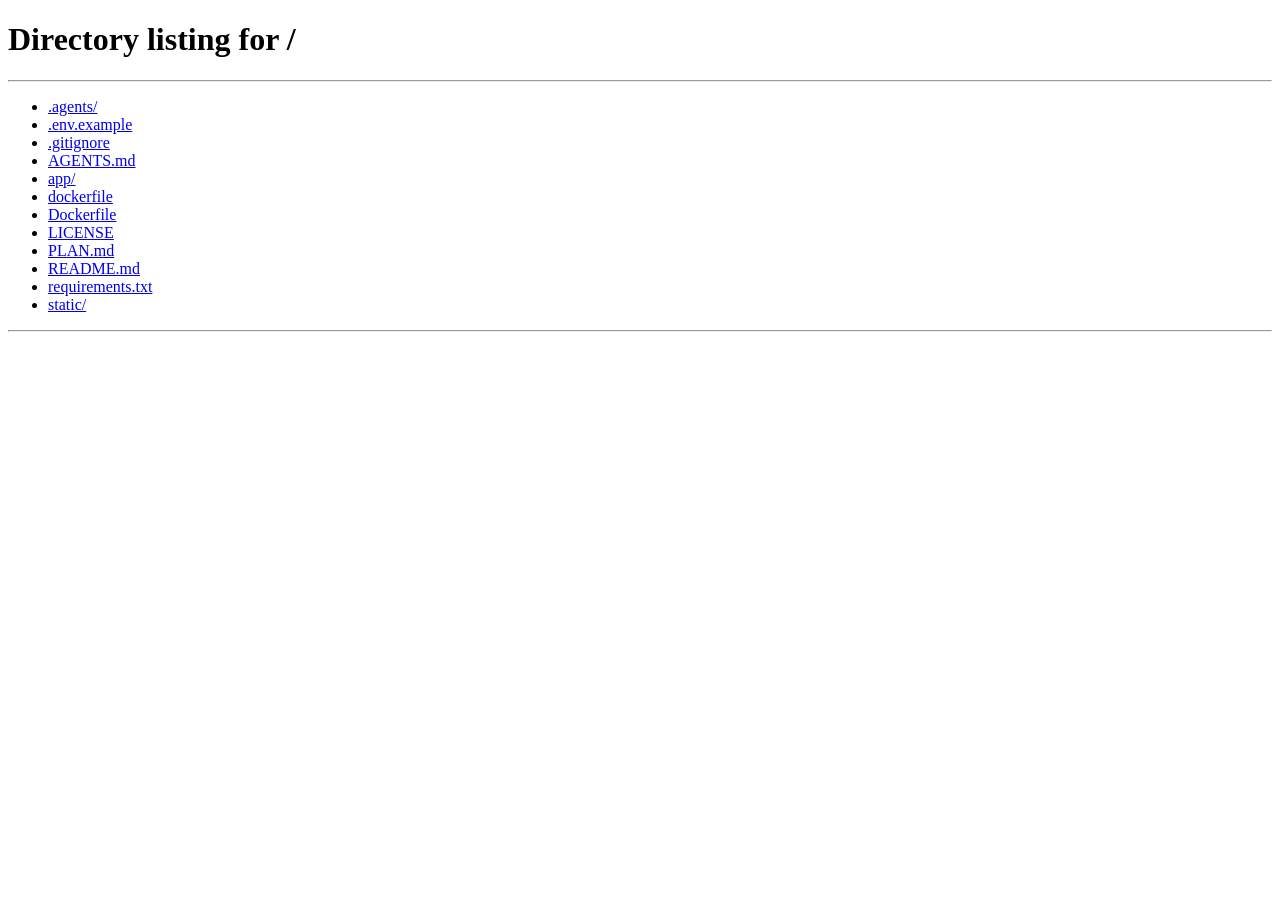
==== static/result.html @ 9bfe73e6 "UX improvement to CTA and mail list sign up" ====
<!doctype html>
<html lang="en">
  <head>
    <meta charset="UTF-8" />
    <meta name="viewport" content="width=device-width, initial-scale=1.0" />
    <title>Tailored | Your Fit Check</title>
    <link rel="stylesheet" href="/static/styles.css" />
  </head>
  <body class="result-page">
    <main class="app-shell">
      <header class="top-brand">
        <div class="logo-wrap" aria-label="Tailored">
          <img
            id="brand-logo"
            src="/static/assets/tailored-logo.svg"
            alt="Tailored"
          />
          <span id="logo-fallback" class="logo-fallback hidden">Tailored</span>
        </div>
        <p class="eyebrow">Tailored Daily Fit Check</p>
      </header>

      <section class="hero-image">
        <img id="result-image" src="" alt="Uploaded outfit" />
        <p id="look-label" class="look-label">Clean casual look</p>
      </section>

      <section class="result-card">
        <div class="score-row">
          <p class="score-label">Overall score</p>
          <p id="overall-score" class="score-value">4/5</p>
        </div>
        <div class="score-track" role="progressbar" aria-valuemin="0" aria-valuemax="5" aria-valuenow="4">
          <div id="overall-score-fill" class="score-fill" style="width: 80%"></div>
        </div>

        <div id="subscores" class="subscores">
          <div class="subscore">
            <p id="fit-score" class="subscore-value">4</p>
            <p class="subscore-label">Fit</p>
          </div>
          <div class="subscore">
            <p id="style-score" class="subscore-value">3</p>
            <p class="subscore-label">Style</p>
          </div>
          <div class="subscore">
            <p id="colour-score" class="subscore-value">4</p>
            <p class="subscore-label">Colour</p>
          </div>
        </div>

        <p class="result-section-title">What works</p>
        <div id="what-works" class="result-bullets"></div>

        <p class="result-section-title">What could be improved</p>
        <div id="improvements" class="result-bullets"></div>
      </section>

      <section class="download-card">
        <p class="download-eyebrow">Free iOS App</p>
        <h2 class="download-heading">Download<br>Tailored</h2>
        <p class="download-subcopy">Never regret a purchase again.<br>Your wardrobe. Tailored to you.</p>
        <a
          id="app-cta"
          class="app-store-btn"
          href="https://go.tailored-to-you.com/try"
          target="_blank"
          rel="noopener noreferrer"
        >
          Download on the App Store
        </a>
      </section>

      <section class="lead-card">
        <h2 id="lead-heading" class="lead-heading">Join the early community</h2>
        <p id="lead-subcopy" class="lead-subcopy">Get early access to daily Fit Checks, styling tips, and new Tailored features.</p>
        <p id="lead-msg" class="lead-message hidden" role="alert"></p>
        <form id="lead-form" novalidate>
          <input
            id="lead-email"
            type="email"
            class="lead-input"
            placeholder="you@example.com"
            autocomplete="email"
          />
          <label class="lead-consent" for="lead-consent-checkbox">
            <input id="lead-consent-checkbox" type="checkbox" class="lead-checkbox" />
            <span class="lead-consent-text">I agree to receive Tailored updates, launch news, and styling tips by email.</span>
          </label>
          <button id="lead-submit" type="submit" class="lead-submit-btn">Join the community</button>
        </form>
        <div id="lead-success" class="lead-success hidden">
          <p class="lead-success-heading">Thanks for joining.</p>
          <p class="lead-success-sub">You're on the early Tailored list.</p>
          <p class="lead-success-note">We'll send you styling notes, launch updates, and early access.</p>
        </div>
      </section>
    </main>

    <script src="/static/result.js"></script>
  </body>
</html>
---- static/styles.css ----
@import url("https://fonts.googleapis.com/css2?family=Inter:wght@400;500;600;700&family=Playfair+Display:wght@500;600;700&display=swap");

:root {
  --bg: #f6f4fa;
  --card: #fcfaf7;
  --text: #1f1f22;
  --muted: #8e8b94;
  --button: #26262b;
  --button-text: #ffffff;
  --accent-stone: #d8d1c6;
  --score-green: #a9ae90;
  --score-yellow: #e4cf75;
  --border: rgba(31, 31, 34, 0.08);
  --radius-lg: 24px;
  --radius-md: 18px;
  --radius-sm: 12px;
  --danger: #a93a3a;
}

* {
  box-sizing: border-box;
}

body {
  margin: 0;
  min-height: 100vh;
  font-family: "Inter", "Segoe UI", sans-serif;
  color: var(--text);
  background:
    radial-gradient(circle at 0 0, rgba(220, 213, 236, 0.5), transparent 32%),
    radial-gradient(circle at 100% 10%, rgba(244, 236, 226, 0.8), transparent 45%),
    var(--bg);
}

h1,
h2,
h3,
p {
  margin: 0;
}

.app-shell {
  width: min(100%, 460px);
  margin: 0 auto;
  padding: 1.1rem 1rem 2rem;
}

.top-brand {
  display: grid;
  justify-items: start;
  gap: 0.55rem;
  margin-top: 0.4rem;
}

.logo-wrap {
  min-height: 28px;
  display: flex;
  align-items: center;
}

.logo-wrap img {
  display: block;
  width: auto;
  object-fit: contain;
}

.capture-page .logo-wrap img {
  height: 32px;
}

.result-page .logo-wrap img {
  height: 26px;
}

.logo-fallback {
  font-family: "Playfair Display", serif;
  font-size: 1.2rem;
  font-weight: 600;
  letter-spacing: 0.02em;
}

.eyebrow {
  text-transform: uppercase;
  letter-spacing: 0.08em;
  font-size: 0.75rem;
  font-weight: 600;
  color: var(--muted);
}

.hero-copy {
  margin-top: 1.25rem;
}

.hero-copy h1 {
  font-family: "Playfair Display", serif;
  font-size: clamp(2.2rem, 6vw, 3.4rem);
  line-height: 1.06;
  letter-spacing: -0.02em;
}

.hero-copy p {
  margin-top: 0.8rem;
  color: var(--muted);
  font-size: 1rem;
}

.capture-card,
.result-card,
.lead-card {
  margin-top: 1.1rem;
  background: var(--card);
  border: 1px solid var(--border);
  border-radius: var(--radius-lg);
  box-shadow: 0 14px 35px rgba(31, 31, 34, 0.08);
  padding: 1rem;
}

.result-page .result-card,
.result-page .download-card,
.result-page .lead-card {
  margin-top: 0.75rem;
}

.visually-hidden {
  position: absolute;
  width: 1px;
  height: 1px;
  padding: 0;
  margin: -1px;
  overflow: hidden;
  clip: rect(0, 0, 0, 0);
  border: 0;
}

.upload-card {
  display: block;
  width: 100%;
  border: 1.5px dashed rgba(31, 31, 34, 0.2);
  border-radius: var(--radius-md);
  background: linear-gradient(180deg, #fffcf8 0%, #fbf7ef 100%);
  padding: 2rem 1.1rem;
  cursor: pointer;
  text-align: center;
  position: relative;
  overflow: hidden;
}

.upload-preview {
  display: none;
  width: 100%;
  height: 280px;
  object-fit: cover;
  object-position: center top;
  border-radius: calc(var(--radius-md) - 2px);
}

.upload-change-hint {
  display: none;
  position: absolute;
  bottom: 0;
  left: 0;
  right: 0;
  padding: 0.6rem;
  background: linear-gradient(to top, rgba(0, 0, 0, 0.5), transparent);
  color: #fff;
  font-size: 0.78rem;
  font-weight: 500;
  letter-spacing: 0.04em;
  text-align: center;
}

.upload-card.has-preview {
  padding: 0;
  border-style: solid;
  border-color: var(--border);
}

.upload-card.has-preview .upload-preview {
  display: block;
}

.upload-card.has-preview .upload-placeholder {
  display: none;
}

.upload-card.has-preview .upload-change-hint {
  display: block;
}

.upload-title {
  display: block;
  font-family: "Playfair Display", serif;
  font-size: 1.3rem;
}

.upload-subtext {
  display: block;
  margin-top: 0.5rem;
  color: var(--muted);
  font-size: 0.92rem;
}

.occasion-block {
  margin-top: 1.1rem;
}

.field-title {
  font-size: 0.8rem;
  text-transform: uppercase;
  letter-spacing: 0.06em;
  color: var(--muted);
}

.chip-row {
  margin-top: 0.65rem;
  display: flex;
  flex-wrap: wrap;
  gap: 0.5rem;
}

.chip {
  border: 1px solid var(--border);
  border-radius: 999px;
  background: #fff;
  color: var(--text);
  padding: 0.48rem 0.8rem;
  font-size: 0.9rem;
  font-weight: 500;
}

.chip.active {
  border-color: rgba(38, 38, 43, 0.28);
  background: #f1edf8;
}

.primary-btn,
.secondary-btn,
.text-link {
  display: block;
  width: 100%;
  border-radius: var(--radius-sm);
  text-align: center;
  text-decoration: none;
  font-size: 1rem;
  font-weight: 600;
  font-family: inherit;
  box-sizing: border-box;
}

.primary-btn,
.secondary-btn {
  border: 0;
  padding: 0.95rem 1rem;
}

.primary-btn {
  margin-top: 1.2rem;
  background: var(--button);
  color: var(--button-text);
}

.primary-btn:disabled {
  opacity: 0.5;
}

.secondary-btn {
  margin-top: 0.7rem;
  background: #ece8f3;
  color: var(--text);
}

.text-link {
  display: inline-block;
  margin-top: 0.9rem;
  color: var(--muted);
  border: 0;
  background: transparent;
}

.status {
  margin-top: 0.75rem;
  font-size: 0.9rem;
}

.error {
  color: var(--danger);
}

.processing-state {
  position: fixed;
  inset: 0;
  background: rgba(246, 244, 250, 0.92);
  display: grid;
  align-items: center;
  justify-items: center;
  padding: 1rem;
  z-index: 20;
}

.processing-card {
  width: min(100%, 390px);
  background: var(--card);
  border: 1px solid var(--border);
  border-radius: var(--radius-lg);
  padding: 1.5rem;
  text-align: center;
}

.processing-card h2 {
  margin-top: 0.65rem;
  font-family: "Playfair Display", serif;
  font-size: 1.8rem;
}

.processing-card p {
  margin-top: 0.55rem;
  color: var(--muted);
}

.pulse-dot {
  margin: 0 auto;
  width: 13px;
  height: 13px;
  border-radius: 50%;
  background: var(--button);
  box-shadow: 0 0 0 0 rgba(38, 38, 43, 0.4);
  animation: pulse 1.5s infinite;
}

.hero-image {
  position: relative;
  overflow: hidden;
  border-radius: var(--radius-lg);
  background: #ece8f3;
  width: 100%;
  max-width: 430px;
  height: clamp(300px, 48vh, 420px);
  margin: 0.6rem auto 0;
}

.hero-image img {
  width: 100%;
  height: 100%;
  object-fit: cover;
  object-position: center top;
}

.hero-image::after {
  content: "";
  position: absolute;
  inset: 0;
  background: linear-gradient(to top, rgba(24, 24, 27, 0.5) 0%, rgba(24, 24, 27, 0.08) 60%);
}

.look-label {
  position: absolute;
  left: 1rem;
  bottom: 1rem;
  z-index: 1;
  color: #fff;
  font-family: "Playfair Display", serif;
  font-size: 1.3rem;
}

.result-card {
  padding: 1rem;
}

.score-row {
  display: flex;
  align-items: baseline;
  justify-content: space-between;
}

.score-label {
  color: var(--muted);
  font-size: 0.9rem;
  text-transform: uppercase;
  letter-spacing: 0.07em;
}

.score-value {
  font-family: "Playfair Display", serif;
  font-size: 2rem;
}

.score-track {
  margin-top: 0.7rem;
  width: 100%;
  height: 10px;
  border-radius: 999px;
  background: #ebe5da;
  overflow: hidden;
}

.score-fill {
  height: 100%;
  border-radius: 999px;
  background: linear-gradient(to right, var(--score-yellow), var(--score-green));
}

.subscores {
  margin-top: 1rem;
  display: grid;
  grid-template-columns: repeat(3, minmax(0, 1fr));
  gap: 0.5rem;
}

.subscore {
  border: 1px solid var(--border);
  border-radius: var(--radius-md);
  background: #fff;
  text-align: center;
  padding: 0.65rem 0.4rem;
}

.subscore-value {
  font-family: "Playfair Display", serif;
  font-size: 1.5rem;
}

.subscore-label {
  margin-top: 0.1rem;
  font-size: 0.82rem;
  color: var(--muted);
}

.result-section-title {
  margin-top: 1.1rem;
  font-size: 0.72rem;
  text-transform: uppercase;
  letter-spacing: 0.09em;
  font-weight: 600;
  color: var(--muted);
}

.result-bullets {
  margin-top: 0.45rem;
  display: grid;
  gap: 0.4rem;
}

.result-bullet {
  border-radius: var(--radius-sm);
  border: 1px solid var(--border);
  background: #fff;
  padding: 0.62rem 0.85rem;
  font-size: 0.92rem;
  line-height: 1.35;
}

.download-card {
  background: #1c1c1e;
  border: none;
  border-radius: var(--radius-lg);
  padding: 1.5rem 1.25rem 1.4rem;
  overflow: hidden;
}

.download-eyebrow {
  text-transform: uppercase;
  letter-spacing: 0.1em;
  font-size: 0.68rem;
  font-weight: 600;
  color: rgba(255, 255, 255, 0.4);
}

.download-heading {
  font-family: "Playfair Display", serif;
  font-size: 2rem;
  font-weight: 600;
  color: #ffffff;
  letter-spacing: -0.02em;
  line-height: 1.05;
  margin-top: 0.3rem;
}

.download-subcopy {
  margin-top: 0.7rem;
  color: rgba(255, 255, 255, 0.55);
  font-size: 0.88rem;
  line-height: 1.55;
}

.app-store-btn {
  display: inline-block;
  margin-top: 1.3rem;
  padding: 0.72rem 1.4rem;
  background: #ffffff;
  color: #1c1c1e;
  border-radius: 999px;
  font-size: 0.88rem;
  font-weight: 600;
  text-decoration: none;
  letter-spacing: 0.01em;
  line-height: 1;
}

.lead-heading {
  font-family: "Playfair Display", serif;
  font-size: 1.2rem;
  font-weight: 600;
  letter-spacing: -0.01em;
}

.lead-subcopy {
  margin-top: 0.35rem;
  font-size: 0.875rem;
  color: var(--muted);
  line-height: 1.5;
}

.lead-message {
  margin-top: 0.7rem;
  font-size: 0.875rem;
  line-height: 1.4;
}

.lead-message.error {
  color: var(--danger);
}

.lead-message.success {
  color: #3a6b49;
}

.lead-input {
  display: block;
  width: 100%;
  margin-top: 0.85rem;
  padding: 0.72rem 0.9rem;
  border: 1px solid rgba(31, 31, 34, 0.15);
  border-radius: var(--radius-sm);
  background: #fff;
  font-family: inherit;
  font-size: 0.95rem;
  color: var(--text);
  outline: none;
  box-sizing: border-box;
}

.lead-input:focus {
  border-color: rgba(31, 31, 34, 0.35);
}

.lead-input:disabled {
  opacity: 0.6;
  background: #f5f3f0;
}

.lead-consent {
  display: flex;
  gap: 0.6rem;
  align-items: flex-start;
  margin-top: 0.75rem;
  cursor: pointer;
}

.lead-checkbox {
  margin-top: 0.18rem;
  flex-shrink: 0;
  width: 15px;
  height: 15px;
  cursor: pointer;
  accent-color: var(--button);
}

.lead-checkbox:disabled {
  cursor: not-allowed;
}

.lead-consent-text {
  font-size: 0.82rem;
  color: var(--muted);
  line-height: 1.45;
}

.lead-submit-btn {
  display: block;
  width: 100%;
  margin-top: 0.85rem;
  padding: 0.88rem 1rem;
  border: 0;
  border-radius: var(--radius-sm);
  background: var(--button);
  color: var(--button-text);
  font-family: inherit;
  font-size: 0.95rem;
  font-weight: 600;
  cursor: pointer;
  box-sizing: border-box;
}

.lead-submit-btn:disabled {
  opacity: 0.5;
  cursor: not-allowed;
}

.lead-success {
  padding: 0.25rem 0;
}

.lead-success-heading {
  font-family: "Playfair Display", serif;
  font-size: 1.15rem;
  font-weight: 600;
  color: var(--text);
  letter-spacing: -0.01em;
}

.lead-success-sub {
  margin-top: 0.3rem;
  font-size: 0.92rem;
  color: var(--text);
}

.lead-success-note {
  margin-top: 0.5rem;
  font-size: 0.82rem;
  color: var(--muted);
  line-height: 1.45;
}

.hidden {
  display: none;
}

@keyframes pulse {
  0% {
    box-shadow: 0 0 0 0 rgba(38, 38, 43, 0.45);
  }
  70% {
    box-shadow: 0 0 0 14px rgba(38, 38, 43, 0);
  }
  100% {
    box-shadow: 0 0 0 0 rgba(38, 38, 43, 0);
  }
}

@media (min-width: 700px) {
  .app-shell {
    padding-top: 1.5rem;
  }

  .capture-card,
  .result-card,
  .lead-card {
    padding: 1.25rem;
  }

  .download-card {
    padding: 1.75rem 1.5rem 1.6rem;
  }
}
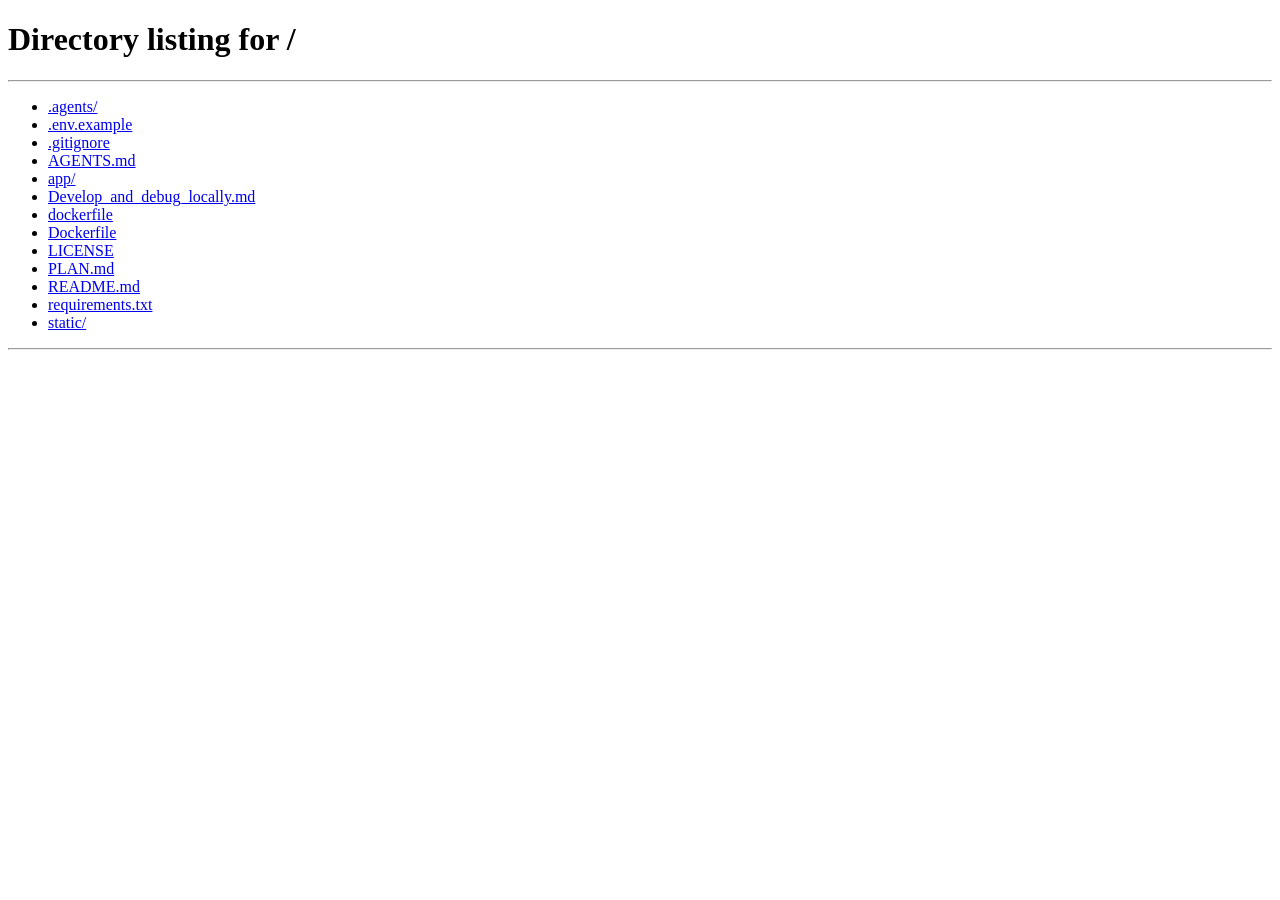
==== commit e311275d: "Added android waitlist and improved UI to be Tailored brand consistent" ====
--- a/static/result.html
+++ b/static/result.html
@@ -9,15 +9,17 @@
   <body class="result-page">
     <main class="app-shell">
       <header class="top-brand">
-        <div class="logo-wrap" aria-label="Tailored">
-          <img
-            id="brand-logo"
-            src="/static/assets/tailored-logo.svg"
-            alt="Tailored"
-          />
-          <span id="logo-fallback" class="logo-fallback hidden">Tailored</span>
+        <div class="brand-header" aria-label="Tailored">
+          <div class="logo-wrap">
+            <img
+              id="brand-logo"
+              src="/static/assets/tailored-logo.svg"
+              alt="Tailored"
+            />
+            <span id="logo-fallback" class="logo-fallback hidden">T</span>
+          </div>
+          <span class="brand-wordmark">TAILORED</span>
         </div>
-        <p class="eyebrow">Tailored Daily Fit Check</p>
       </header>
 
       <section class="hero-image">
@@ -28,7 +30,7 @@
       <section class="result-card">
         <div class="score-row">
           <p class="score-label">Overall score</p>
-          <p id="overall-score" class="score-value">4/5</p>
+          <p id="overall-score" class="score-value"></p>
         </div>
         <div class="score-track" role="progressbar" aria-valuemin="0" aria-valuemax="5" aria-valuenow="4">
           <div id="overall-score-fill" class="score-fill" style="width: 80%"></div>
@@ -36,15 +38,27 @@
 
         <div id="subscores" class="subscores">
           <div class="subscore">
-            <p id="fit-score" class="subscore-value">4</p>
+            <div class="subscore-ring">
+              <div class="subscore-ring-inner">
+                <p id="fit-score" class="subscore-value"></p>
+              </div>
+            </div>
             <p class="subscore-label">Fit</p>
           </div>
           <div class="subscore">
-            <p id="style-score" class="subscore-value">3</p>
+            <div class="subscore-ring">
+              <div class="subscore-ring-inner">
+                <p id="style-score" class="subscore-value"></p>
+              </div>
+            </div>
             <p class="subscore-label">Style</p>
           </div>
           <div class="subscore">
-            <p id="colour-score" class="subscore-value">4</p>
+            <div class="subscore-ring">
+              <div class="subscore-ring-inner">
+                <p id="colour-score" class="subscore-value"></p>
+              </div>
+            </div>
             <p class="subscore-label">Colour</p>
           </div>
         </div>
@@ -57,18 +71,30 @@
       </section>
 
       <section class="download-card">
-        <p class="download-eyebrow">Free iOS App</p>
-        <h2 class="download-heading">Download<br>Tailored</h2>
-        <p class="download-subcopy">Never regret a purchase again.<br>Your wardrobe. Tailored to you.</p>
-        <a
-          id="app-cta"
-          class="app-store-btn"
-          href="https://go.tailored-to-you.com/try"
-          target="_blank"
-          rel="noopener noreferrer"
-        >
-          Download on the App Store
-        </a>
+        <h2 class="download-heading">DOWNLOAD TAILORED</h2>
+        <p class="download-subcopy">Want daily fit checks and more styling advice? Get the app.</p>
+        <div class="badge-row">
+          <a
+            id="app-cta"
+            class="app-store-btn"
+            href="https://go.tailored-to-you.com/try"
+            target="_blank"
+            rel="noopener noreferrer"
+          >
+            <img
+              src="/static/assets/Download_on_the_App_Store_Badge_US-UK_RGB_blk_092917.svg"
+              alt="Download on the App Store"
+              class="app-store-badge"
+            />
+          </a>
+          <button id="google-play-btn" type="button" class="app-store-btn">
+            <img
+              src="/static/assets/PreRegisterOnGooglePlay_Badge_Web_color_english.png.png"
+              alt="Pre-register on Google Play"
+              class="app-store-badge"
+            />
+          </button>
+        </div>
       </section>
 
       <section class="lead-card">
@@ -97,6 +123,49 @@
       </section>
     </main>
 
-    <script src="/static/result.js"></script>
+    <div id="android-overlay" class="android-overlay hidden" role="dialog" aria-modal="true" aria-label="Android waitlist">
+      <div class="android-overlay-inner">
+        <button id="android-back" class="android-back-btn" aria-label="Go back">
+          <svg xmlns="http://www.w3.org/2000/svg" width="20" height="20" viewBox="0 0 24 24" fill="none" stroke="currentColor" stroke-width="2" stroke-linecap="round" stroke-linejoin="round" aria-hidden="true"><polyline points="15 18 9 12 15 6"/></svg>
+          Back
+        </button>
+
+        <div class="android-hero">
+          <img
+            src="/static/assets/PreRegisterOnGooglePlay_Badge_Web_color_english.png.png"
+            alt="Pre-register on Google Play"
+            class="android-hero-badge"
+          />
+        </div>
+
+        <h1 class="android-heading">Android User?</h1>
+        <p class="android-subcopy">Tailored is coming soon on Google Play.<br>Register below and be the first to know.</p>
+
+        <div class="android-form-card">
+          <p id="android-lead-msg" class="lead-message hidden" role="alert"></p>
+          <form id="android-lead-form" novalidate>
+            <input
+              id="android-email"
+              type="email"
+              class="lead-input"
+              placeholder="you@example.com"
+              autocomplete="email"
+            />
+            <label class="lead-consent" for="android-consent-checkbox">
+              <input id="android-consent-checkbox" type="checkbox" class="lead-checkbox" />
+              <span class="lead-consent-text">I agree to receive updates when the Tailored Android app launches.</span>
+            </label>
+            <button id="android-submit" type="submit" class="lead-submit-btn">Notify me when Android app is live</button>
+          </form>
+          <div id="android-success" class="lead-success hidden">
+            <p class="lead-success-heading">You're on the list.</p>
+            <p class="lead-success-sub">We'll let you know the moment Tailored lands on Android.</p>
+            <p class="lead-success-note">Thanks for helping us prioritise the Android launch.</p>
+          </div>
+        </div>
+      </div>
+    </div>
+
+    <script src="/static/result.js?v=3"></script>
   </body>
 </html>
--- a/static/styles.css
+++ b/static/styles.css
@@ -1,35 +1,46 @@
-@import url("https://fonts.googleapis.com/css2?family=Inter:wght@400;500;600;700&family=Playfair+Display:wght@500;600;700&display=swap");
+@import url("https://fonts.googleapis.com/css2?family=Manrope:wght@400;500;600;700&family=Playfair+Display:wght@400;500;600&display=swap");
 
 :root {
-  --bg: #f6f4fa;
-  --card: #fcfaf7;
+  --page-bg: #f8f8ff;
+  --surface: #ffffff;
   --text: #1f1f22;
+  --black: #000000;
   --muted: #8e8b94;
-  --button: #26262b;
+  --button: #000000;
   --button-text: #ffffff;
-  --accent-stone: #d8d1c6;
-  --score-green: #a9ae90;
-  --score-yellow: #e4cf75;
+  --brand-accent: #d0b98c;
+  --occasion-selected: #d0b98c;
   --border: rgba(31, 31, 34, 0.08);
-  --radius-lg: 24px;
-  --radius-md: 18px;
-  --radius-sm: 12px;
+  --border-soft: rgba(31, 31, 34, 0.08);
+  --border-strong: rgba(31, 31, 34, 0.12);
+  --font-serif: "Playfair Display", serif;
+  --font-sans: "Manrope", system-ui, -apple-system, BlinkMacSystemFont, "Segoe UI", sans-serif;
+  --radius-card: 4px;
+  --radius-panel: 2px;
+  --radius-input: 4px;
+  --radius-button: 4px;
+  --radius-image: 4px;
   --danger: #a93a3a;
 }
 
 * {
   box-sizing: border-box;
+}
+
+html,
+body {
+  background: var(--page-bg);
 }
 
 body {
   margin: 0;
   min-height: 100vh;
-  font-family: "Inter", "Segoe UI", sans-serif;
-  color: var(--text);
-  background:
-    radial-gradient(circle at 0 0, rgba(220, 213, 236, 0.5), transparent 32%),
-    radial-gradient(circle at 100% 10%, rgba(244, 236, 226, 0.8), transparent 45%),
-    var(--bg);
+  font-family: var(--font-sans);
+  color: var(--text);
+}
+
+body.modal-open {
+  overflow: hidden;
 }
 
 h1,
@@ -48,14 +59,21 @@
 .top-brand {
   display: grid;
   justify-items: start;
+  gap: 0.4rem;
+  margin-top: 0.4rem;
+}
+
+.brand-header {
+  display: flex;
+  align-items: center;
   gap: 0.55rem;
-  margin-top: 0.4rem;
 }
 
 .logo-wrap {
   min-height: 28px;
   display: flex;
   align-items: center;
+  justify-content: center;
 }
 
 .logo-wrap img {
@@ -73,18 +91,17 @@
 }
 
 .logo-fallback {
-  font-family: "Playfair Display", serif;
+  font-family: var(--font-serif);
   font-size: 1.2rem;
   font-weight: 600;
   letter-spacing: 0.02em;
 }
 
-.eyebrow {
-  text-transform: uppercase;
-  letter-spacing: 0.08em;
-  font-size: 0.75rem;
-  font-weight: 600;
-  color: var(--muted);
+.brand-wordmark {
+  font-family: var(--font-serif);
+  font-size: 16px;
+  font-weight: 400;
+  letter-spacing: 0.02em;
 }
 
 .hero-copy {
@@ -92,7 +109,8 @@
 }
 
 .hero-copy h1 {
-  font-family: "Playfair Display", serif;
+  font-family: var(--font-serif);
+  font-weight: 400;
   font-size: clamp(2.2rem, 6vw, 3.4rem);
   line-height: 1.06;
   letter-spacing: -0.02em;
@@ -102,16 +120,17 @@
   margin-top: 0.8rem;
   color: var(--muted);
   font-size: 1rem;
+  font-family: var(--font-sans);
 }
 
 .capture-card,
 .result-card,
 .lead-card {
   margin-top: 1.1rem;
-  background: var(--card);
+  background: var(--surface);
   border: 1px solid var(--border);
-  border-radius: var(--radius-lg);
-  box-shadow: 0 14px 35px rgba(31, 31, 34, 0.08);
+  border-radius: var(--radius-card);
+  box-shadow: none;
   padding: 1rem;
 }
 
@@ -135,9 +154,9 @@
 .upload-card {
   display: block;
   width: 100%;
-  border: 1.5px dashed rgba(31, 31, 34, 0.2);
-  border-radius: var(--radius-md);
-  background: linear-gradient(180deg, #fffcf8 0%, #fbf7ef 100%);
+  border: 1px dashed var(--border-strong);
+  border-radius: var(--radius-card);
+  background: var(--surface);
   padding: 2rem 1.1rem;
   cursor: pointer;
   text-align: center;
@@ -151,7 +170,7 @@
   height: 280px;
   object-fit: cover;
   object-position: center top;
-  border-radius: calc(var(--radius-md) - 2px);
+  border-radius: var(--radius-image);
 }
 
 .upload-change-hint {
@@ -189,7 +208,8 @@
 
 .upload-title {
   display: block;
-  font-family: "Playfair Display", serif;
+  font-family: var(--font-serif);
+  font-weight: 400;
   font-size: 1.3rem;
 }
 
@@ -198,6 +218,7 @@
   margin-top: 0.5rem;
   color: var(--muted);
   font-size: 0.92rem;
+  font-family: var(--font-sans);
 }
 
 .occasion-block {
@@ -209,6 +230,8 @@
   text-transform: uppercase;
   letter-spacing: 0.06em;
   color: var(--muted);
+  font-family: var(--font-sans);
+  font-weight: 600;
 }
 
 .chip-row {
@@ -220,17 +243,19 @@
 
 .chip {
   border: 1px solid var(--border);
-  border-radius: 999px;
-  background: #fff;
+  border-radius: var(--radius-button);
+  background: var(--surface);
   color: var(--text);
   padding: 0.48rem 0.8rem;
   font-size: 0.9rem;
   font-weight: 500;
+  font-family: var(--font-sans);
 }
 
 .chip.active {
-  border-color: rgba(38, 38, 43, 0.28);
-  background: #f1edf8;
+  border-color: var(--border-strong);
+  background: var(--occasion-selected);
+  color: var(--text);
 }
 
 .primary-btn,
@@ -238,12 +263,12 @@
 .text-link {
   display: block;
   width: 100%;
-  border-radius: var(--radius-sm);
+  border-radius: var(--radius-button);
   text-align: center;
   text-decoration: none;
   font-size: 1rem;
   font-weight: 600;
-  font-family: inherit;
+  font-family: var(--font-sans);
   box-sizing: border-box;
 }
 
@@ -259,13 +284,20 @@
   color: var(--button-text);
 }
 
+#submit-button {
+  border-radius: 32px;
+  text-transform: uppercase;
+  letter-spacing: 0.04em;
+}
+
 .primary-btn:disabled {
   opacity: 0.5;
 }
 
 .secondary-btn {
   margin-top: 0.7rem;
-  background: #ece8f3;
+  background: var(--surface);
+  border: 1px solid var(--border);
   color: var(--text);
 }
 
@@ -280,6 +312,7 @@
 .status {
   margin-top: 0.75rem;
   font-size: 0.9rem;
+  font-family: var(--font-sans);
 }
 
 .error {
@@ -289,7 +322,7 @@
 .processing-state {
   position: fixed;
   inset: 0;
-  background: rgba(246, 244, 250, 0.92);
+  background: rgba(248, 248, 255, 0.92);
   display: grid;
   align-items: center;
   justify-items: center;
@@ -297,24 +330,120 @@
   z-index: 20;
 }
 
+.modal-overlay {
+  position: fixed;
+  inset: 0;
+  display: grid;
+  align-items: center;
+  justify-items: center;
+  padding: 1rem;
+  background: rgba(31, 31, 34, 0.12);
+  backdrop-filter: blur(10px);
+  z-index: 30;
+}
+
+.modal-card {
+  width: min(100%, 360px);
+  background: var(--surface);
+  border: 1px solid rgba(31, 31, 34, 0.08);
+  border-radius: var(--radius-card);
+  box-shadow: none;
+  padding: 1.35rem 1.1rem 1.1rem;
+}
+
+.modal-title {
+  font-family: "Playfair Display", serif;
+  font-size: 1.45rem;
+  letter-spacing: -0.02em;
+}
+
+.modal-body {
+  margin-top: 0.55rem;
+  color: var(--muted);
+  font-size: 0.95rem;
+  line-height: 1.5;
+}
+
+.modal-button {
+  margin-top: 1rem;
+}
+
+.photo-picker-overlay {
+  position: fixed;
+  inset: 0;
+  background: rgba(0, 0, 0, 0.45);
+  z-index: 30;
+  display: flex;
+  align-items: center;
+  justify-content: center;
+}
+
+.photo-picker-overlay.hidden {
+  display: none;
+}
+
+.photo-picker-sheet {
+  width: auto;
+  min-width: 220px;
+  background: var(--surface);
+  border: 1px solid var(--border);
+  border-radius: var(--radius-card);
+  padding: 0.75rem 0.5rem 0.75rem;
+}
+
+.photo-picker-title {
+  font-size: 0.7rem;
+  font-weight: 600;
+  text-transform: uppercase;
+  letter-spacing: 0.1em;
+  color: var(--muted);
+  text-align: center;
+  padding: 0.25rem 0 0.75rem;
+  font-family: var(--font-sans);
+}
+
+.photo-picker-option {
+  display: flex;
+  align-items: center;
+  gap: 0.85rem;
+  width: 100%;
+  padding: 0.85rem 1rem;
+  background: none;
+  border: none;
+  border-radius: var(--radius-panel);
+  font-size: 1rem;
+  font-weight: 500;
+  color: var(--text);
+  cursor: pointer;
+  text-align: left;
+  transition: background 0.12s;
+  font-family: var(--font-sans);
+}
+
+.photo-picker-option:active {
+  background: var(--border-soft);
+}
+
 .processing-card {
   width: min(100%, 390px);
-  background: var(--card);
+  background: var(--surface);
   border: 1px solid var(--border);
-  border-radius: var(--radius-lg);
+  border-radius: var(--radius-card);
   padding: 1.5rem;
   text-align: center;
 }
 
 .processing-card h2 {
   margin-top: 0.65rem;
-  font-family: "Playfair Display", serif;
+  font-family: var(--font-serif);
+  font-weight: 400;
   font-size: 1.8rem;
 }
 
 .processing-card p {
   margin-top: 0.55rem;
   color: var(--muted);
+  font-family: var(--font-sans);
 }
 
 .pulse-dot {
@@ -330,8 +459,9 @@
 .hero-image {
   position: relative;
   overflow: hidden;
-  border-radius: var(--radius-lg);
-  background: #ece8f3;
+  border-radius: var(--radius-image);
+  background: var(--surface);
+  border: 1px solid var(--border);
   width: 100%;
   max-width: 430px;
   height: clamp(300px, 48vh, 420px);
@@ -357,149 +487,350 @@
   left: 1rem;
   bottom: 1rem;
   z-index: 1;
-  color: #fff;
-  font-family: "Playfair Display", serif;
+  color: #ffffff;
+  font-family: var(--font-serif);
   font-size: 1.3rem;
+  font-weight: 400;
+}
+
+.result-page {
+  background: var(--page-bg);
+}
+
+.result-page .top-brand {
+  gap: 0;
+}
+
+.result-page .app-shell,
+.capture-page .app-shell {
+  background: transparent;
+}
+
+.score-label,
+.score-value,
+.subscore-value,
+.subscore-label,
+.result-section-title,
+.result-bullet,
+.download-subcopy,
+.android-back-btn,
+.android-heading,
+.android-subcopy,
+.lead-subcopy,
+.lead-message,
+.lead-input,
+.lead-consent-text,
+.lead-submit-btn,
+.lead-success-heading,
+.lead-success-sub,
+.lead-success-note {
+  font-family: var(--font-sans);
+}
+
+.score-value {
+  font-size: 2rem;
+  font-weight: 600;
+}
+
+.subscore-value {
+  font-size: 1.5rem;
+  font-weight: 600;
+}
+
+.download-heading,
+.lead-heading {
+  font-family: var(--font-serif);
+  font-weight: 400;
+}
+
+.download-subcopy {
+  margin-top: 0.45rem;
+  max-width: 26rem;
+  font-size: 0.95rem;
+  color: var(--muted);
+  line-height: 1.5;
 }
 
 .result-card {
-  padding: 1rem;
+  background: var(--surface);
+  border-radius: var(--radius-card);
+  border: 1px solid var(--border-soft);
+  box-shadow: none;
+  padding: 1.15rem 1rem 1rem;
 }
 
 .score-row {
   display: flex;
   align-items: baseline;
   justify-content: space-between;
+  gap: 0.75rem;
 }
 
 .score-label {
   color: var(--muted);
+  font-size: 0.82rem;
+  text-transform: uppercase;
+  letter-spacing: 0.09em;
+}
+
+.score-value {
+  font-family: var(--font-serif);
+  font-size: 1.75rem;
+  font-weight: 400;
+  line-height: 1;
+  letter-spacing: -0.02em;
+}
+
+.score-track {
+  margin-top: 0.65rem;
+  width: calc(100% + 0.45rem);
+  margin-right: -0.45rem;
+  height: 5px;
+  border-radius: var(--radius-panel);
+  background: var(--border-soft);
+  overflow: hidden;
+}
+
+.score-fill {
+  height: 100%;
+  border-radius: var(--radius-panel);
+  background: var(--black);
+}
+
+.score-fill[data-score-state="low"] {
+  background: #b66a6a;
+}
+
+.score-fill[data-score-state="medium"] {
+  background: var(--brand-accent);
+}
+
+.score-fill[data-score-state="high"] {
+  background: #9fa58c;
+}
+
+.subscores {
+  margin-top: 1.05rem;
+  display: grid;
+  grid-template-columns: repeat(3, minmax(0, 1fr));
+  gap: 0.8rem;
+}
+
+.subscore {
+  text-align: center;
+  padding: 0.1rem 0;
+  --score-color: #9fa58c;
+  --score-percent: 80%;
+}
+
+.subscore[data-score-state="low"] {
+  --score-color: #b66a6a;
+}
+
+.subscore[data-score-state="medium"] {
+  --score-color: var(--brand-accent);
+}
+
+.subscore[data-score-state="high"] {
+  --score-color: #9fa58c;
+}
+
+.subscore-ring {
+  width: 78px;
+  height: 78px;
+  margin: 0 auto;
+  border-radius: 50%;
+  background:
+    conic-gradient(var(--score-color) var(--score-percent), rgba(31, 31, 34, 0.08) 0);
+  display: grid;
+  place-items: center;
+}
+
+.subscore-ring-inner {
+  width: 62px;
+  height: 62px;
+  border-radius: 50%;
+  background: var(--surface);
+  display: grid;
+  place-items: center;
+}
+
+.subscore-value {
+  font-family: var(--font-serif);
+  font-size: 1.05rem;
+  font-weight: 400;
+  line-height: 1.05;
+  letter-spacing: -0.02em;
+}
+
+.subscore-label {
+  margin-top: 0.45rem;
+  font-size: 0.82rem;
+  font-weight: 500;
+  color: var(--muted);
+  letter-spacing: 0.01em;
+}
+
+.result-section-title {
+  margin-top: 1.3rem;
   font-size: 0.9rem;
   text-transform: uppercase;
-  letter-spacing: 0.07em;
-}
-
-.score-value {
-  font-family: "Playfair Display", serif;
+  letter-spacing: 0.12em;
+  font-weight: 600;
+  color: var(--muted);
+}
+
+.result-bullets {
+  margin-top: 0.65rem;
+  display: grid;
+  gap: 0.7rem;
+}
+
+.result-bullet {
+  display: grid;
+  grid-template-columns: 28px minmax(0, 1fr);
+  align-items: start;
+  gap: 0.85rem;
+  border: 1px solid var(--border-soft);
+  border-radius: var(--radius-card);
+  background: var(--surface);
+  padding: 0.85rem 0.8rem;
+  font-size: 0.97rem;
+  line-height: 1.42;
+  color: var(--text);
+}
+
+.result-bullet-marker {
+  display: inline-grid;
+  width: 28px;
+  height: 28px;
+  place-items: center;
+  border-radius: 50%;
+  background: var(--text);
+  color: #ffffff;
+  font-size: 0.82rem;
+  font-weight: 600;
+  line-height: 1;
+}
+
+.result-bullet-text {
+  display: block;
+  padding-top: 0.1rem;
+}
+
+.download-card {
+  background: var(--surface);
+  border: 1px solid var(--border);
+  border-radius: var(--radius-card);
+  padding: 1.2rem 1rem 1.1rem;
+}
+
+.download-heading {
+  font-family: var(--font-serif);
   font-size: 2rem;
-}
-
-.score-track {
-  margin-top: 0.7rem;
-  width: 100%;
-  height: 10px;
-  border-radius: 999px;
-  background: #ebe5da;
-  overflow: hidden;
-}
-
-.score-fill {
-  height: 100%;
-  border-radius: 999px;
-  background: linear-gradient(to right, var(--score-yellow), var(--score-green));
-}
-
-.subscores {
-  margin-top: 1rem;
-  display: grid;
-  grid-template-columns: repeat(3, minmax(0, 1fr));
-  gap: 0.5rem;
-}
-
-.subscore {
+  font-weight: 400;
+  color: var(--text);
+  letter-spacing: -0.02em;
+  line-height: 1.1;
+}
+
+.badge-row {
+  display: flex;
+  align-items: center;
+  justify-content: center;
+  gap: 1rem;
+  margin-top: 1.3rem;
+}
+
+.app-store-btn {
+  display: inline-flex;
+  align-items: center;
+  background: none;
   border: 1px solid var(--border);
-  border-radius: var(--radius-md);
-  background: #fff;
+  border-radius: var(--radius-button);
+  padding: 0;
+  cursor: pointer;
+  text-decoration: none;
+  touch-action: manipulation;
+  -webkit-tap-highlight-color: transparent;
+}
+
+.app-store-badge {
+  display: block;
+  height: 48px;
+  width: auto;
+}
+
+/* Android waitlist overlay */
+.android-overlay {
+  position: fixed;
+  inset: 0;
+  background: var(--page-bg);
+  z-index: 40;
+  overflow-y: auto;
+  -webkit-overflow-scrolling: touch;
+}
+
+.android-overlay.hidden {
+  display: none;
+}
+
+.android-overlay-inner {
+  max-width: 430px;
+  margin: 0 auto;
+  padding: 1rem 1.25rem 3rem;
+}
+
+.android-back-btn {
+  display: inline-flex;
+  align-items: center;
+  gap: 0.3rem;
+  background: none;
+  border: none;
+  padding: 0.5rem 0;
+  font-size: 0.92rem;
+  font-weight: 500;
+  color: var(--muted);
+  cursor: pointer;
+}
+
+.android-hero {
+  margin-top: 2rem;
   text-align: center;
-  padding: 0.65rem 0.4rem;
-}
-
-.subscore-value {
-  font-family: "Playfair Display", serif;
-  font-size: 1.5rem;
-}
-
-.subscore-label {
-  margin-top: 0.1rem;
-  font-size: 0.82rem;
-  color: var(--muted);
-}
-
-.result-section-title {
-  margin-top: 1.1rem;
-  font-size: 0.72rem;
-  text-transform: uppercase;
-  letter-spacing: 0.09em;
-  font-weight: 600;
-  color: var(--muted);
-}
-
-.result-bullets {
-  margin-top: 0.45rem;
-  display: grid;
-  gap: 0.4rem;
-}
-
-.result-bullet {
-  border-radius: var(--radius-sm);
+}
+
+.android-hero-badge {
+  height: 60px;
+  width: auto;
+}
+
+.android-heading {
+  font-size: 2.2rem;
+  font-weight: 600;
+  color: var(--text);
+  letter-spacing: -0.02em;
+  line-height: 1.1;
+  margin-top: 1.5rem;
+}
+
+.android-subcopy {
+  margin-top: 0.6rem;
+  font-size: 0.95rem;
+  color: var(--muted);
+  line-height: 1.55;
+}
+
+.android-form-card {
+  margin-top: 2rem;
+  background: var(--surface);
   border: 1px solid var(--border);
-  background: #fff;
-  padding: 0.62rem 0.85rem;
-  font-size: 0.92rem;
-  line-height: 1.35;
-}
-
-.download-card {
-  background: #1c1c1e;
-  border: none;
-  border-radius: var(--radius-lg);
-  padding: 1.5rem 1.25rem 1.4rem;
-  overflow: hidden;
-}
-
-.download-eyebrow {
-  text-transform: uppercase;
-  letter-spacing: 0.1em;
-  font-size: 0.68rem;
-  font-weight: 600;
-  color: rgba(255, 255, 255, 0.4);
-}
-
-.download-heading {
-  font-family: "Playfair Display", serif;
-  font-size: 2rem;
-  font-weight: 600;
-  color: #ffffff;
-  letter-spacing: -0.02em;
-  line-height: 1.05;
-  margin-top: 0.3rem;
-}
-
-.download-subcopy {
-  margin-top: 0.7rem;
-  color: rgba(255, 255, 255, 0.55);
-  font-size: 0.88rem;
-  line-height: 1.55;
-}
-
-.app-store-btn {
-  display: inline-block;
-  margin-top: 1.3rem;
-  padding: 0.72rem 1.4rem;
-  background: #ffffff;
-  color: #1c1c1e;
-  border-radius: 999px;
-  font-size: 0.88rem;
-  font-weight: 600;
-  text-decoration: none;
-  letter-spacing: 0.01em;
-  line-height: 1;
+  border-radius: var(--radius-card);
+  padding: 1.35rem 1.1rem 1.25rem;
 }
 
 .lead-heading {
-  font-family: "Playfair Display", serif;
   font-size: 1.2rem;
-  font-weight: 600;
+  font-weight: 400;
   letter-spacing: -0.01em;
 }
 
@@ -521,7 +852,7 @@
 }
 
 .lead-message.success {
-  color: #3a6b49;
+  color: var(--text);
 }
 
 .lead-input {
@@ -529,9 +860,9 @@
   width: 100%;
   margin-top: 0.85rem;
   padding: 0.72rem 0.9rem;
-  border: 1px solid rgba(31, 31, 34, 0.15);
-  border-radius: var(--radius-sm);
-  background: #fff;
+  border: 1px solid var(--border-strong);
+  border-radius: var(--radius-input);
+  background: var(--surface);
   font-family: inherit;
   font-size: 0.95rem;
   color: var(--text);
@@ -540,12 +871,12 @@
 }
 
 .lead-input:focus {
-  border-color: rgba(31, 31, 34, 0.35);
+  border-color: var(--black);
 }
 
 .lead-input:disabled {
   opacity: 0.6;
-  background: #f5f3f0;
+  background: var(--page-bg);
 }
 
 .lead-consent {
@@ -581,7 +912,7 @@
   margin-top: 0.85rem;
   padding: 0.88rem 1rem;
   border: 0;
-  border-radius: var(--radius-sm);
+  border-radius: var(--radius-button);
   background: var(--button);
   color: var(--button-text);
   font-family: inherit;
@@ -600,8 +931,12 @@
   padding: 0.25rem 0;
 }
 
+.result-page .lead-card {
+  border-radius: var(--radius-card);
+  box-shadow: none;
+}
+
 .lead-success-heading {
-  font-family: "Playfair Display", serif;
   font-size: 1.15rem;
   font-weight: 600;
   color: var(--text);
@@ -649,6 +984,6 @@
   }
 
   .download-card {
-    padding: 1.75rem 1.5rem 1.6rem;
+    padding: 1.75rem 1.5rem;
   }
 }
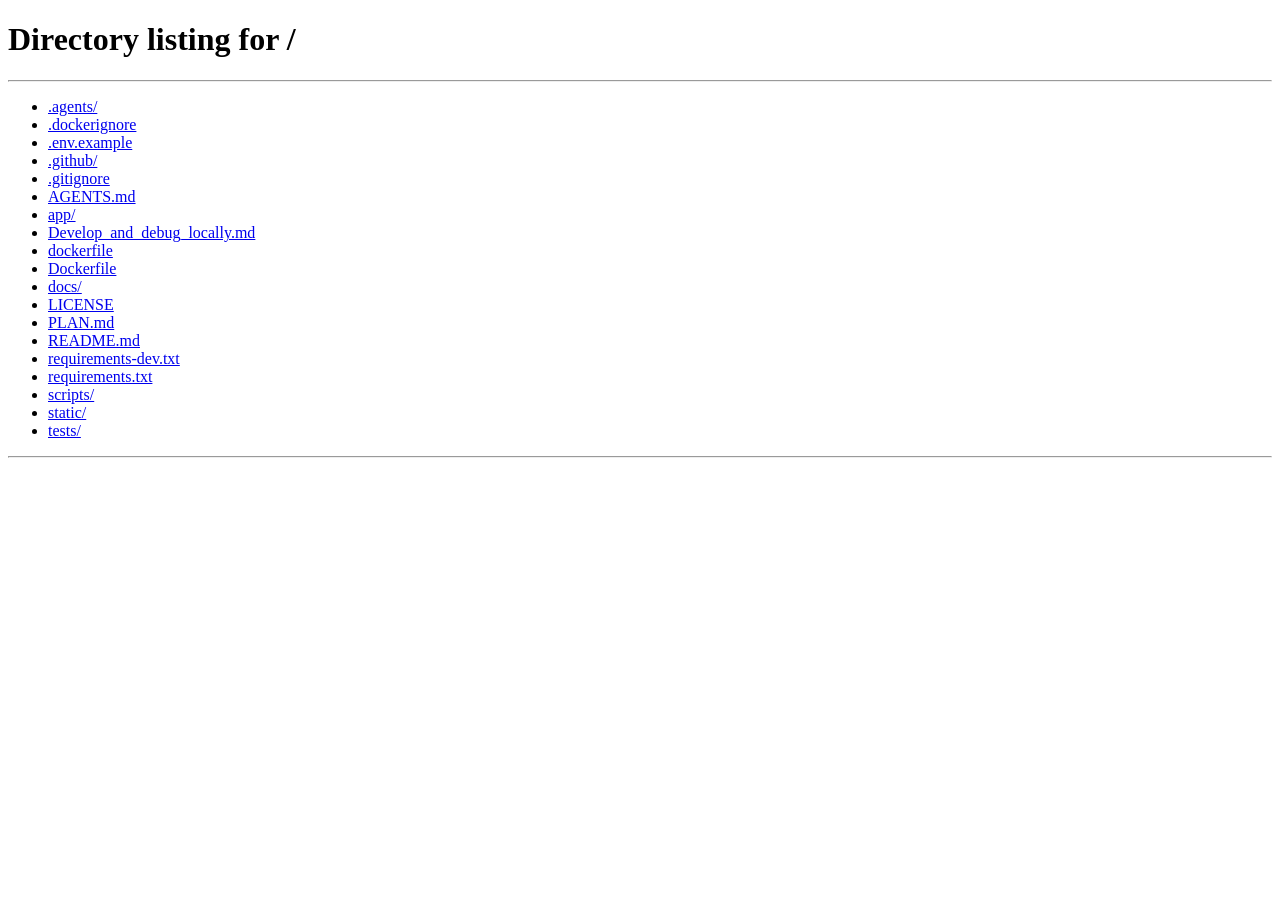
==== commit 5d8cae7e: "feat: rate limits" ====
--- a/static/result.html
+++ b/static/result.html
@@ -4,20 +4,21 @@
     <meta charset="UTF-8" />
     <meta name="viewport" content="width=device-width, initial-scale=1.0" />
     <title>Tailored | Your Fit Check</title>
+    <link rel="icon" type="image/svg+xml" href="/static/assets/tailored-logo.svg" />
     <link rel="stylesheet" href="/static/styles.css" />
   </head>
   <body class="result-page">
     <main class="app-shell">
       <header class="top-brand">
         <div class="brand-header" aria-label="Tailored">
-          <div class="logo-wrap">
+          <a id="brand-logo-link" class="logo-wrap" aria-label="Tailored" href="https://www.tailored-to-you.com/">
             <img
               id="brand-logo"
               src="/static/assets/tailored-logo.svg"
               alt="Tailored"
             />
             <span id="logo-fallback" class="logo-fallback hidden">T</span>
-          </div>
+          </a>
           <span class="brand-wordmark">TAILORED</span>
         </div>
       </header>
@@ -26,6 +27,13 @@
         <img id="result-image" src="" alt="Uploaded outfit" />
         <p id="look-label" class="look-label">Clean casual look</p>
       </section>
+
+      <details id="privacy-notice" class="privacy-notice">
+        <summary>Privacy &amp; your photo</summary>
+        <p>Your photo is sent to OpenAI for styling feedback. We do not keep a photo library or save photos in our database. Upload handling may use temporary files, and your browser keeps a preview in tab-scoped storage to show your result. OpenAI's data handling is separate from our app's storage.</p>
+        <p>We record campaign interactions and may send them to our Google Sheet. We briefly use your IP address in memory to limit abuse. If you submit your email with consent, we use it for Tailored updates and styling tips. Page fonts load from Google Fonts.</p>
+        <button id="clear-photo" class="clear-photo" type="button">Clear this preview and start again</button>
+      </details>
 
       <section class="result-card">
         <div class="score-row">
@@ -72,12 +80,12 @@
 
       <section class="download-card">
         <h2 class="download-heading">DOWNLOAD TAILORED</h2>
-        <p class="download-subcopy">Want daily fit checks and more styling advice? Get the app.</p>
+        <p class="download-subcopy">Want daily fit checks, shopping & styling advice and more? Get the app.</p>
         <div class="badge-row">
           <a
             id="app-cta"
             class="app-store-btn"
-            href="https://go.tailored-to-you.com/try"
+            href="https://go.tailored-to-you.com/ltw_mirror_code"
             target="_blank"
             rel="noopener noreferrer"
           >
@@ -87,19 +95,25 @@
               class="app-store-badge"
             />
           </a>
-          <button id="google-play-btn" type="button" class="app-store-btn">
+          <a
+            id="google-play-btn"
+            class="app-store-btn"
+            href="https://play.google.com/store/apps/details?id=com.mycompany.tailorednew&utm_source=fitcheck&utm_campaign=fitcheck-london-july"
+            target="_blank"
+            rel="noopener noreferrer"
+          >
             <img
-              src="/static/assets/PreRegisterOnGooglePlay_Badge_Web_color_english.png.png"
-              alt="Pre-register on Google Play"
+              src="/static/assets/GetItOnGooglePlay_Badge_Web_color_English.svg"
+              alt="Get it on Google Play"
               class="app-store-badge"
             />
-          </button>
+          </a>
         </div>
       </section>
 
       <section class="lead-card">
         <h2 id="lead-heading" class="lead-heading">Join the early community</h2>
-        <p id="lead-subcopy" class="lead-subcopy">Get early access to daily Fit Checks, styling tips, and new Tailored features.</p>
+        <p id="lead-subcopy" class="lead-subcopy">Get updates on new Tailored releases and join our early adopter community.</p>
         <p id="lead-msg" class="lead-message hidden" role="alert"></p>
         <form id="lead-form" novalidate>
           <input
@@ -111,7 +125,7 @@
           />
           <label class="lead-consent" for="lead-consent-checkbox">
             <input id="lead-consent-checkbox" type="checkbox" class="lead-checkbox" />
-            <span class="lead-consent-text">I agree to receive Tailored updates, launch news, and styling tips by email.</span>
+            <span class="lead-consent-text">I agree to receive Tailored updates, launch news, and styling tips by email. <a href="#privacy-notice">How we use your data</a>.</span>
           </label>
           <button id="lead-submit" type="submit" class="lead-submit-btn">Join the community</button>
         </form>
@@ -123,49 +137,6 @@
       </section>
     </main>
 
-    <div id="android-overlay" class="android-overlay hidden" role="dialog" aria-modal="true" aria-label="Android waitlist">
-      <div class="android-overlay-inner">
-        <button id="android-back" class="android-back-btn" aria-label="Go back">
-          <svg xmlns="http://www.w3.org/2000/svg" width="20" height="20" viewBox="0 0 24 24" fill="none" stroke="currentColor" stroke-width="2" stroke-linecap="round" stroke-linejoin="round" aria-hidden="true"><polyline points="15 18 9 12 15 6"/></svg>
-          Back
-        </button>
-
-        <div class="android-hero">
-          <img
-            src="/static/assets/PreRegisterOnGooglePlay_Badge_Web_color_english.png.png"
-            alt="Pre-register on Google Play"
-            class="android-hero-badge"
-          />
-        </div>
-
-        <h1 class="android-heading">Android User?</h1>
-        <p class="android-subcopy">Tailored is coming soon on Google Play.<br>Register below and be the first to know.</p>
-
-        <div class="android-form-card">
-          <p id="android-lead-msg" class="lead-message hidden" role="alert"></p>
-          <form id="android-lead-form" novalidate>
-            <input
-              id="android-email"
-              type="email"
-              class="lead-input"
-              placeholder="you@example.com"
-              autocomplete="email"
-            />
-            <label class="lead-consent" for="android-consent-checkbox">
-              <input id="android-consent-checkbox" type="checkbox" class="lead-checkbox" />
-              <span class="lead-consent-text">I agree to receive updates when the Tailored Android app launches.</span>
-            </label>
-            <button id="android-submit" type="submit" class="lead-submit-btn">Notify me when Android app is live</button>
-          </form>
-          <div id="android-success" class="lead-success hidden">
-            <p class="lead-success-heading">You're on the list.</p>
-            <p class="lead-success-sub">We'll let you know the moment Tailored lands on Android.</p>
-            <p class="lead-success-note">Thanks for helping us prioritise the Android launch.</p>
-          </div>
-        </div>
-      </div>
-    </div>
-
-    <script src="/static/result.js?v=3"></script>
+    <script src="/static/result.js?v=5"></script>
   </body>
 </html>
--- a/static/styles.css
+++ b/static/styles.css
@@ -43,6 +43,32 @@
   overflow: hidden;
 }
 
+.privacy-notice {
+  margin: 1rem 0;
+  color: var(--text);
+  font-size: 0.8rem;
+  line-height: 1.6;
+}
+
+.privacy-notice summary {
+  cursor: pointer;
+}
+
+.privacy-notice p {
+  margin-top: 0.6rem;
+}
+
+.clear-photo {
+  margin-top: 0.6rem;
+  padding: 0.5rem 0;
+  border: 0;
+  background: transparent;
+  color: inherit;
+  font: inherit;
+  text-decoration: underline;
+  cursor: pointer;
+}
+
 h1,
 h2,
 h3,
@@ -132,6 +158,10 @@
   border-radius: var(--radius-card);
   box-shadow: none;
   padding: 1rem;
+}
+
+.capture-page .download-card {
+  margin-top: 1.5rem;
 }
 
 .result-page .result-card,
@@ -156,7 +186,7 @@
   width: 100%;
   border: 1px dashed var(--border-strong);
   border-radius: var(--radius-card);
-  background: var(--surface);
+  background: #EAEAEA;
   padding: 2rem 1.1rem;
   cursor: pointer;
   text-align: center;
@@ -513,9 +543,6 @@
 .result-section-title,
 .result-bullet,
 .download-subcopy,
-.android-back-btn,
-.android-heading,
-.android-subcopy,
 .lead-subcopy,
 .lead-message,
 .lead-input,
@@ -759,73 +786,6 @@
   display: block;
   height: 48px;
   width: auto;
-}
-
-/* Android waitlist overlay */
-.android-overlay {
-  position: fixed;
-  inset: 0;
-  background: var(--page-bg);
-  z-index: 40;
-  overflow-y: auto;
-  -webkit-overflow-scrolling: touch;
-}
-
-.android-overlay.hidden {
-  display: none;
-}
-
-.android-overlay-inner {
-  max-width: 430px;
-  margin: 0 auto;
-  padding: 1rem 1.25rem 3rem;
-}
-
-.android-back-btn {
-  display: inline-flex;
-  align-items: center;
-  gap: 0.3rem;
-  background: none;
-  border: none;
-  padding: 0.5rem 0;
-  font-size: 0.92rem;
-  font-weight: 500;
-  color: var(--muted);
-  cursor: pointer;
-}
-
-.android-hero {
-  margin-top: 2rem;
-  text-align: center;
-}
-
-.android-hero-badge {
-  height: 60px;
-  width: auto;
-}
-
-.android-heading {
-  font-size: 2.2rem;
-  font-weight: 600;
-  color: var(--text);
-  letter-spacing: -0.02em;
-  line-height: 1.1;
-  margin-top: 1.5rem;
-}
-
-.android-subcopy {
-  margin-top: 0.6rem;
-  font-size: 0.95rem;
-  color: var(--muted);
-  line-height: 1.55;
-}
-
-.android-form-card {
-  margin-top: 2rem;
-  background: var(--surface);
-  border: 1px solid var(--border);
-  border-radius: var(--radius-card);
-  padding: 1.35rem 1.1rem 1.25rem;
 }
 
 .lead-heading {
@@ -960,6 +920,19 @@
   display: none;
 }
 
+.instagram-link {
+  margin-top: 1.1rem;
+  text-align: center;
+  font-size: 0.85rem;
+  color: var(--muted);
+  font-family: var(--font-sans);
+}
+
+.instagram-link a {
+  color: var(--muted);
+  text-decoration: underline;
+}
+
 @keyframes pulse {
   0% {
     box-shadow: 0 0 0 0 rgba(38, 38, 43, 0.45);
